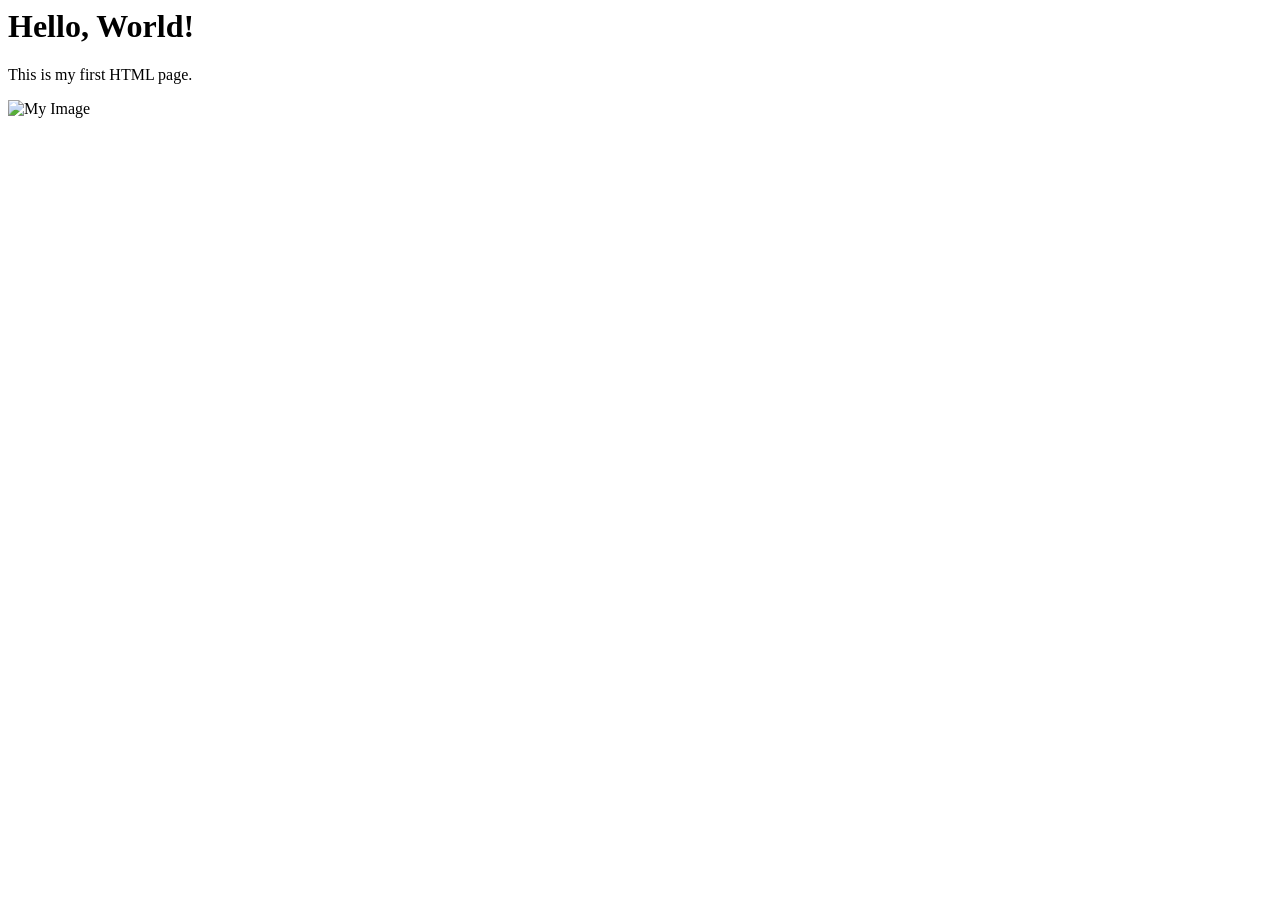
==== Hello.html @ ac7343f9 "Bat dau push file len git" ====
<html>
    <head>
        <title>My First HTML Page</title>
    </head>
    <body>
        <h1>Hello, World!</h1>
        <p>This is my first HTML page.</p>
        <img src="image.jpg" alt="My Image" width
    </body>

</html>
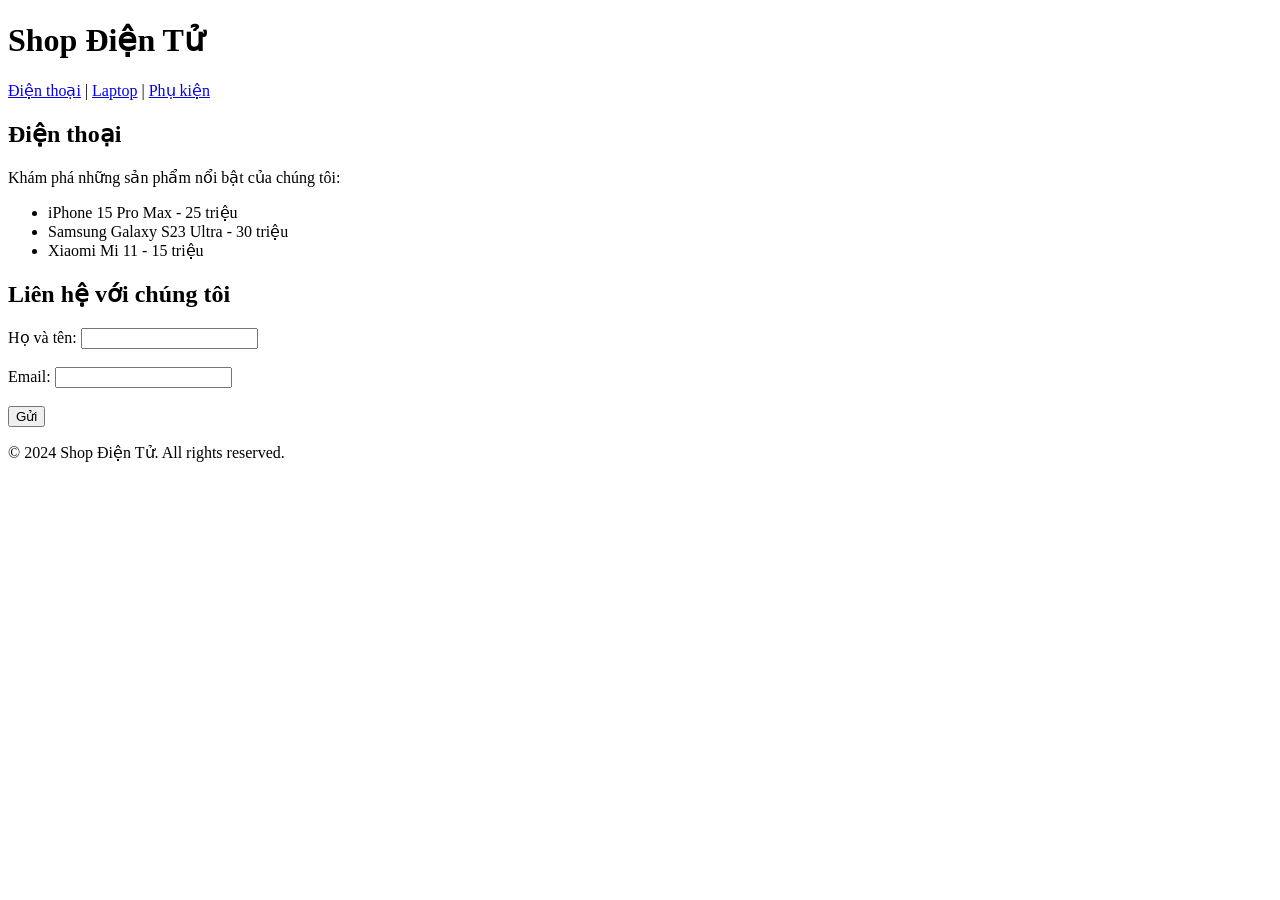
==== commit cc4564a7: "Da hoan thanh bai tap HTML trang chu, danh sach sp, lien he" ====
--- a/Hello.html
+++ b/Hello.html
@@ -1,11 +1,45 @@
-<html>
-    <head>
-        <title>My First HTML Page</title>
-    </head>
-    <body>
-        <h1>Hello, World!</h1>
-        <p>This is my first HTML page.</p>
-        <img src="image.jpg" alt="My Image" width
-    </body>
+<!doctype html>
+<html lang="vi">
+  <head>
+    <meta charset="UTF-8" />
+    <meta name="viewport" content="width=device-width, initial-scale=1.0" />
+    <title>Shop của tôi - Trang chủ</title>
+  </head>
+  <body>
+    <!-- Đây là trang chủ của shop điện tử -->
+    <header>
+      <h1>Shop Điện Tử</h1>
+      <nav>
+        <a href="#dienthoai">Điện thoại</a> | <a href="#laptop">Laptop</a> |
+        <a href="#phukien">Phụ kiện</a>
+      </nav>
+    </header>
+    <!-- Danh sách sản phẩm -->
+    <main>
+      <section id="dienthoai">
+        <h2>Điện thoại</h2>
+        <p>Khám phá những sản phẩm nổi bật của chúng tôi:</p>
+        <ul>
+          <li>iPhone 15 Pro Max - 25 triệu</li>
+          <li>Samsung Galaxy S23 Ultra - 30 triệu</li>
+          <li>Xiaomi Mi 11 - 15 triệu</li>
+        </ul>
+      </section>
+      <!-- Thông tin liên hệ -->
+      <section id="lienhe">
+        <h2>Liên hệ với chúng tôi</h2>
+        <form>
+          <label for="name">Họ và tên:</label>
+          <input type="text" id="name" name="name" /><br><br>
+          <label for="email">Email:</label>
+          <input type="email" id="email" name="email" /><br><br>
+          <button type="submit">Gửi</button>
+        </form>
+      </section>
+    </main>
 
-</html>+    <footer>
+      <p>&copy; 2024 Shop Điện Tử. All rights reserved.</p>
+    </footer>
+  </body>
+</html>
